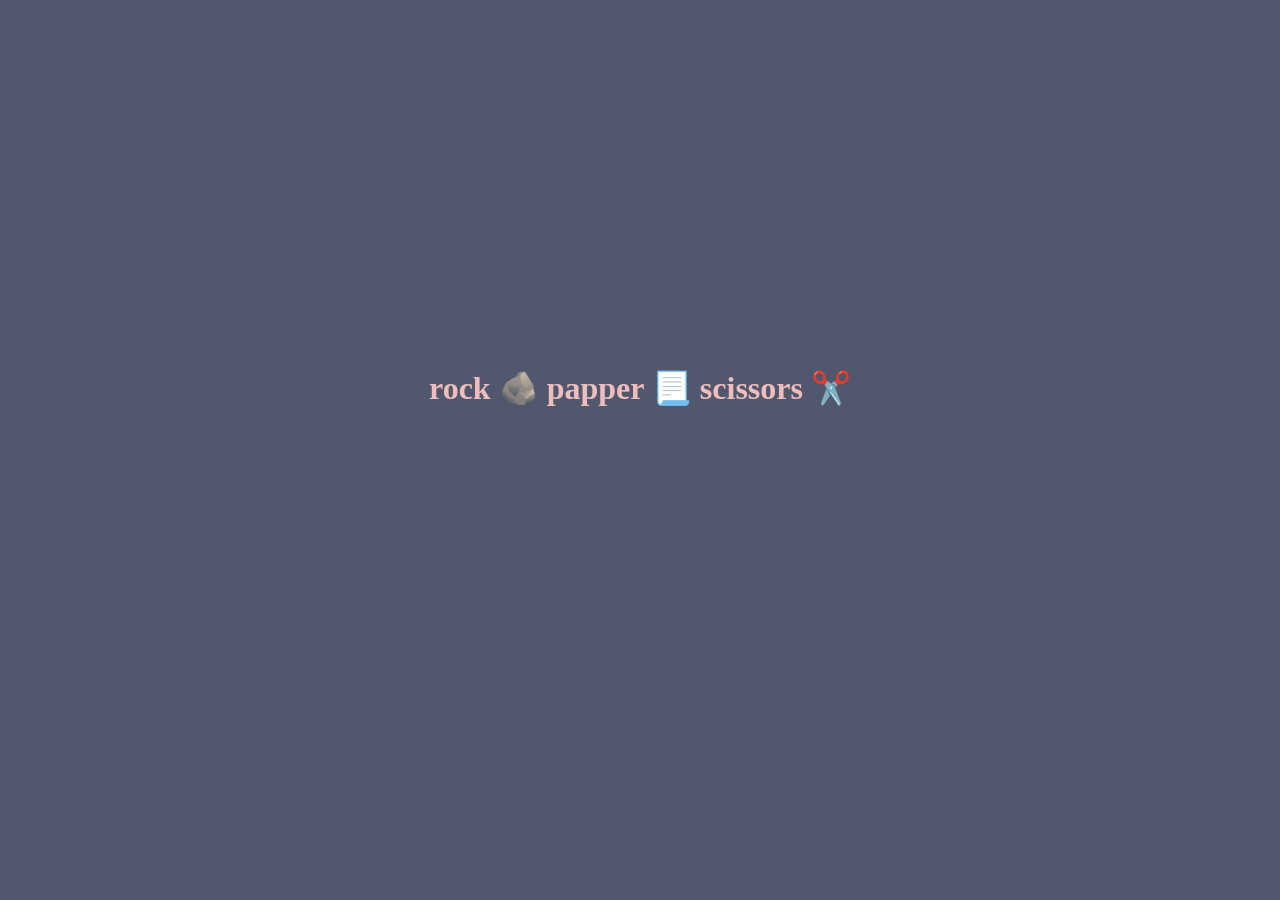
==== index.html @ f8d017e2 "made page look pretty with catppuccin colors while working in the chrome console" ====
<!DOCTYPE html>
<html lang="en">
  <head>
    <meta charset="UTF-8" />
    <meta name="viewport" content="width=device-width, initial-scale=1.0" />
    <title>Rock, Paper, Scissors</title>
    <link rel="stylesheet" href="styles.css" />
  </head>
  <body>
    <div class="container1">
        <h1>rock 🪨 papper 📃 scissors ✂️</h1>
    </div>
    
    <script src="script.js"></script>
  </body>
</html>
---- styles.css ----
body{
    background-color: #51576d;
}

.container1 {
  text-align: center;
  padding: 340px 0 0;
}

h1 {
    color: #eebebe;
}
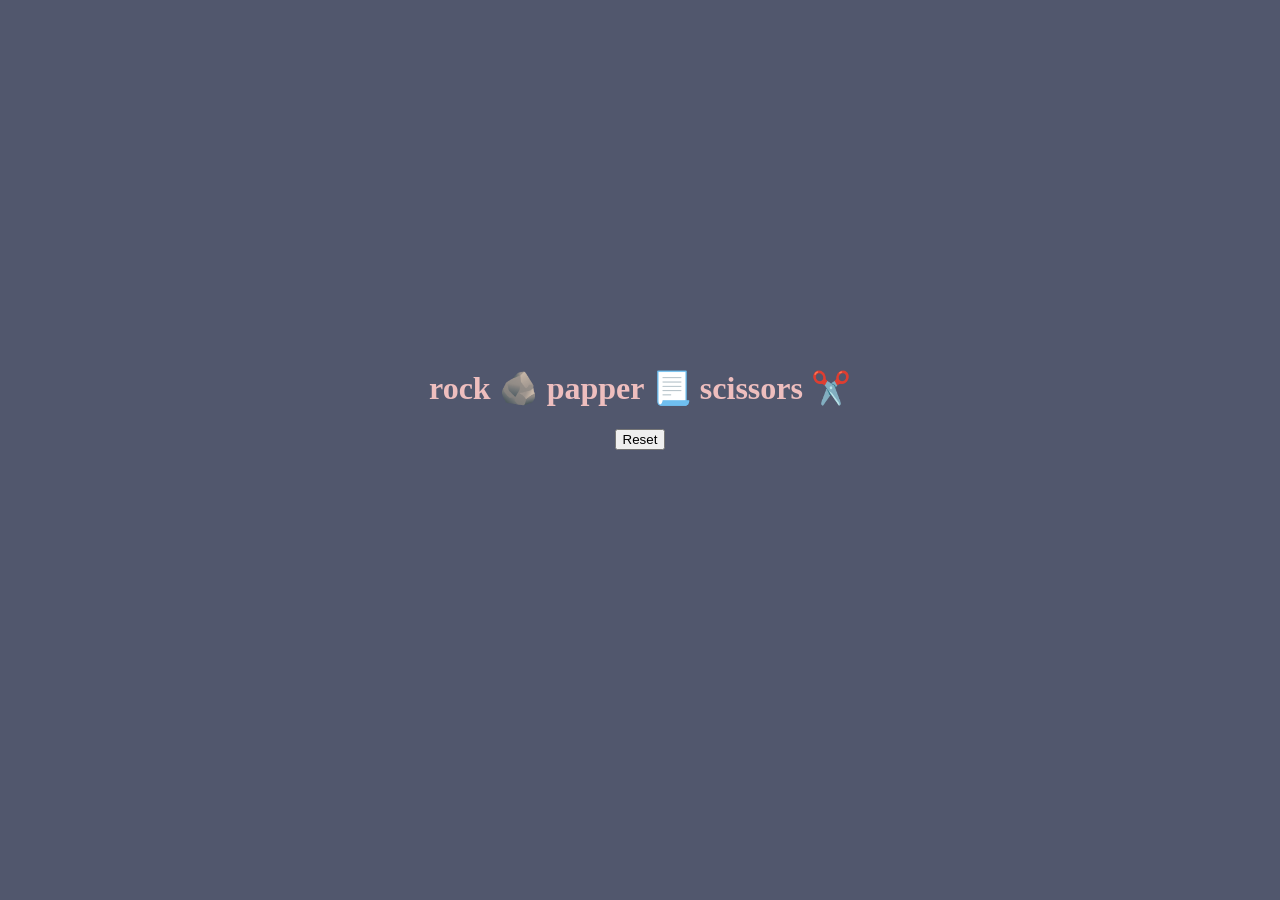
==== commit 28bd413f: "at this point, prompt and results are showing as as expected. figuring out how to display results to" ====
--- a/index.html
+++ b/index.html
@@ -8,9 +8,9 @@
   </head>
   <body>
     <div class="container1">
-        <h1>rock 🪨 papper 📃 scissors ✂️</h1>
+      <h1>rock 🪨 papper 📃 scissors ✂️</h1>
+      <button id="resetButton">Reset</button>
     </div>
-    
     <script src="script.js"></script>
   </body>
 </html>
--- a/styles.css
+++ b/styles.css
@@ -9,4 +9,9 @@
 
 h1 {
     color: #eebebe;
+}
+
+#resetbutton {
+  background-color: #ea999c;
+  color: #626880;
 }
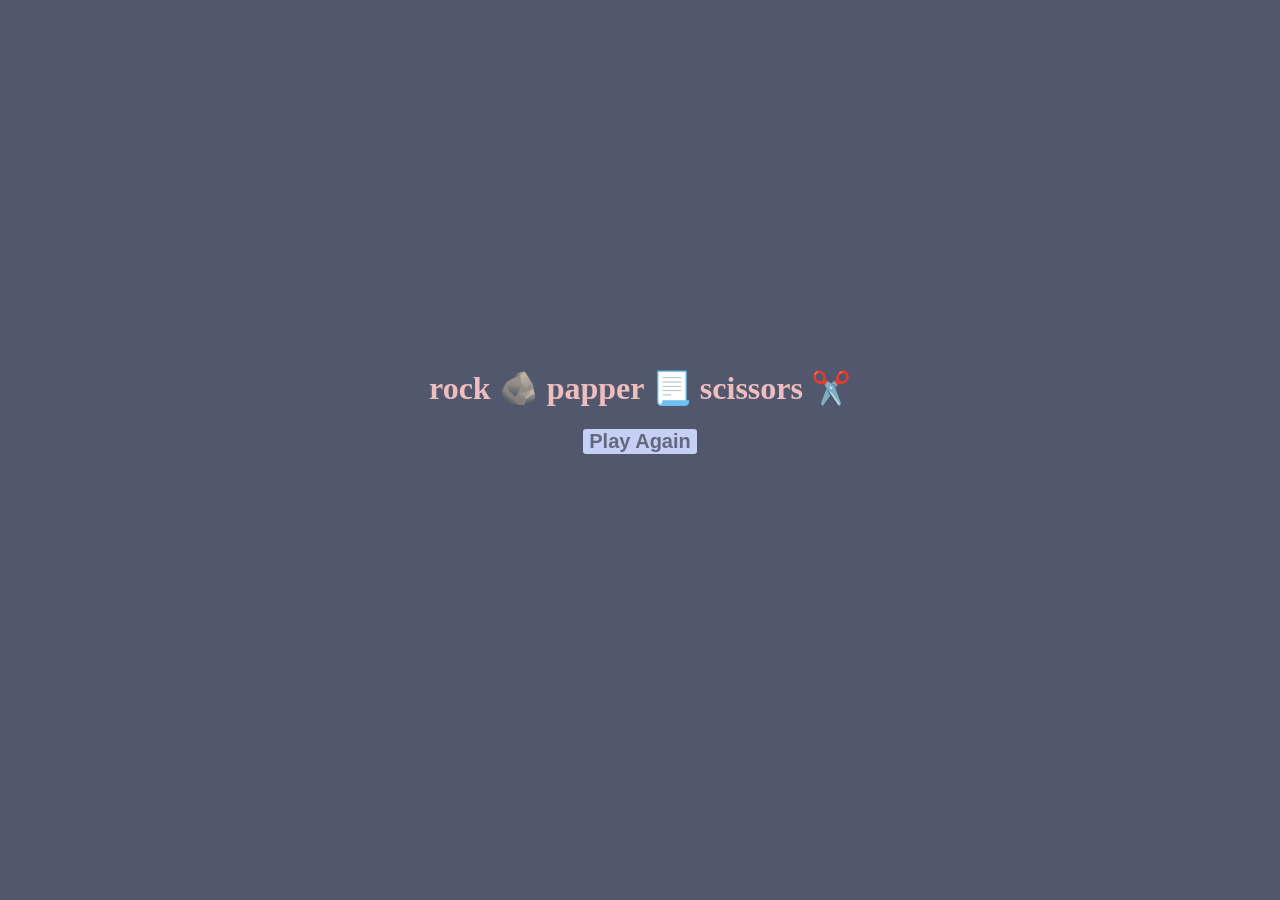
==== commit f7a25e09: "added styling to the results to stand out from background color & finished game logic. now anyone ca" ====
--- a/index.html
+++ b/index.html
@@ -9,8 +9,9 @@
   <body>
     <div class="container1">
       <h1>rock 🪨 papper 📃 scissors ✂️</h1>
-      <button id="resetButton">Reset</button>
+      <button id="resetButton">Play Again</button>
     </div>
+    <div id="result"></div>
     <script src="script.js"></script>
   </body>
 </html>
--- a/styles.css
+++ b/styles.css
@@ -1,5 +1,5 @@
-body{
-    background-color: #51576d;
+body {
+  background-color: #51576d;
 }
 
 .container1 {
@@ -8,10 +8,28 @@
 }
 
 h1 {
-    color: #eebebe;
+  color: #eebebe;
 }
 
-#resetbutton {
-  background-color: #ea999c;
+#resetButton {
+  background-color: #c6d0f5;
   color: #626880;
-}+  border: none;
+  border-radius: 3px;
+  font-weight: bold;
+  font-size: 20px;
+}
+
+#resetButton:hover {
+  background-color: #626880;
+  color: #c6d0f5;
+  border: #c6d0f5 solid 2px;
+  cursor: pointer;
+}
+
+#result {
+  margin-top: 20px;
+  font-size: 24px;
+  color: #eebebe;
+  text-align: center;
+}
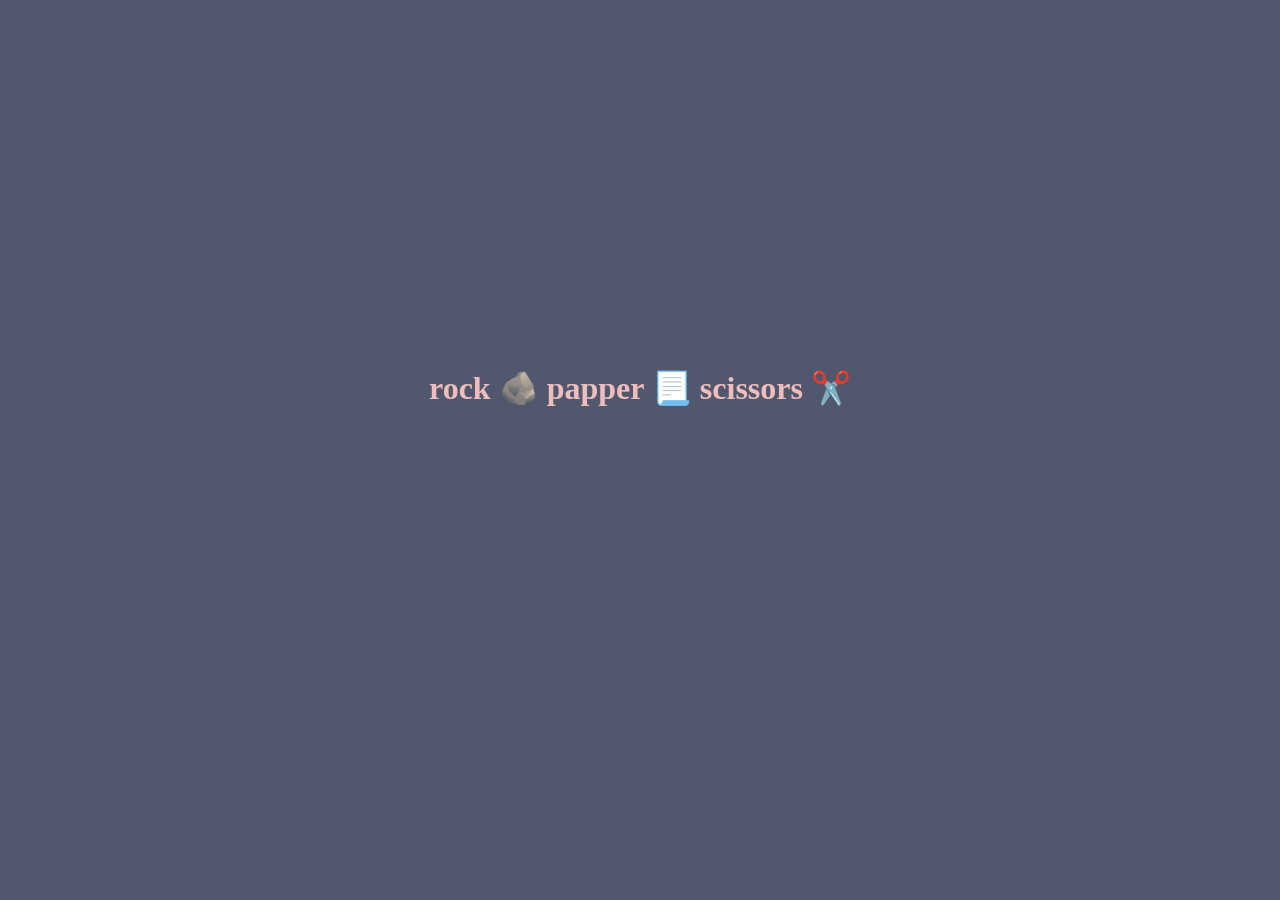
==== commit 2dee7591: "commented out my personal code from my js and html files so i can used code from The Odin Project." ====
--- a/index.html
+++ b/index.html
@@ -9,9 +9,13 @@
   <body>
     <div class="container1">
       <h1>rock 🪨 papper 📃 scissors ✂️</h1>
-      <button id="resetButton">Play Again</button>
+
+
+      <!--  my code for button "Play Again"-->
+      <!-- <button id="resetButton">Play Again</button> -->
     </div>
-    <div id="result"></div>
+    <!-- this div is to show results after submitting answer -->
+    <!-- <div id="result"></div> -->
     <script src="script.js"></script>
   </body>
 </html>
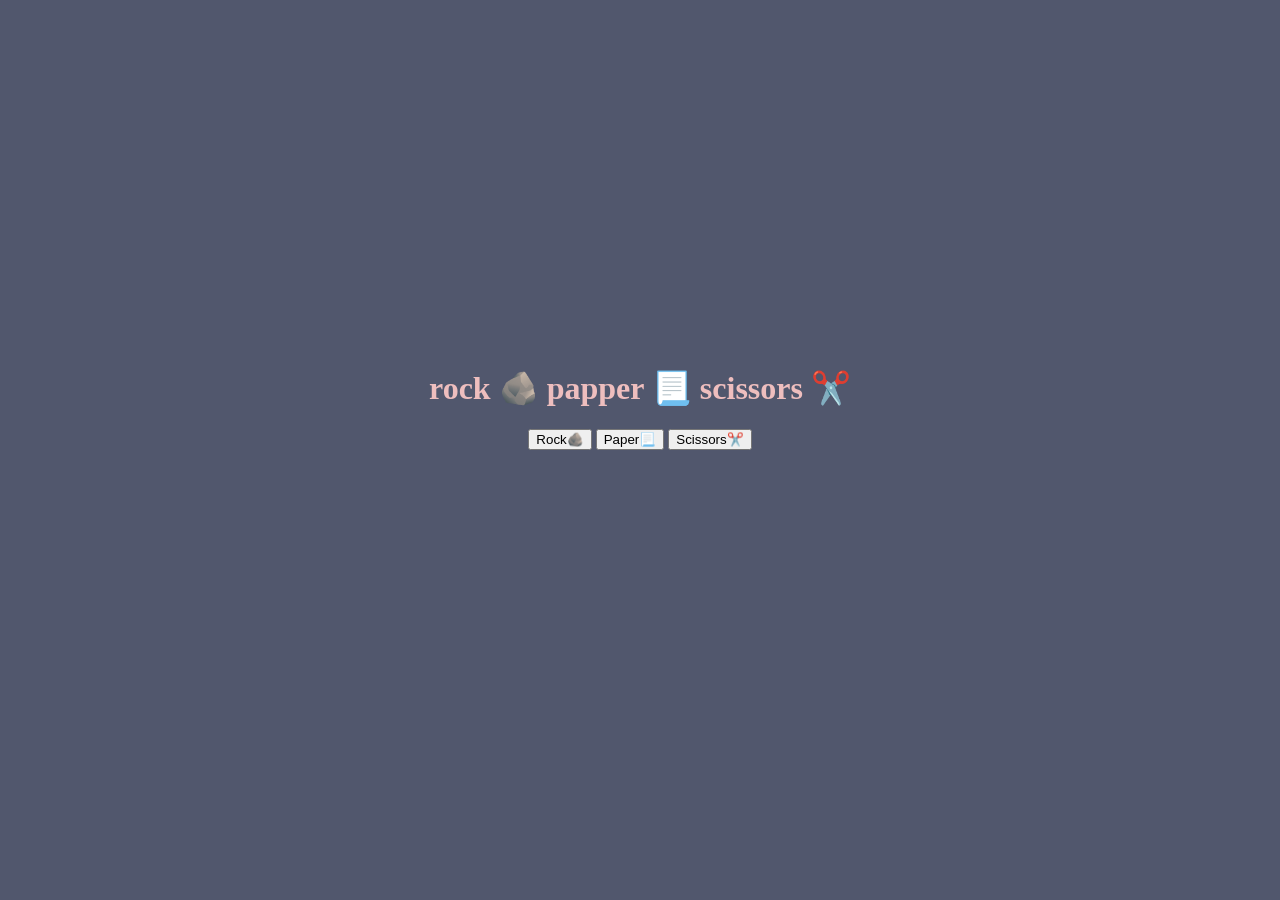
==== commit 64019fca: "Decided to delete old code to keep comments clean and to declutter code that was not needed." ====
--- a/index.html
+++ b/index.html
@@ -9,7 +9,12 @@
   <body>
     <div class="container1">
       <h1>rock 🪨 papper 📃 scissors ✂️</h1>
+      <!-- 3 buttons for selec ting rock, paper, or scissors -->
+      <button id="rock">Rock🪨</button>
+      <button id="paper">Paper📃</button>
+      <button id="scissors">Scissors✂️</button>
 
+      <!--  -->
 
       <!--  my code for button "Play Again"-->
       <!-- <button id="resetButton">Play Again</button> -->
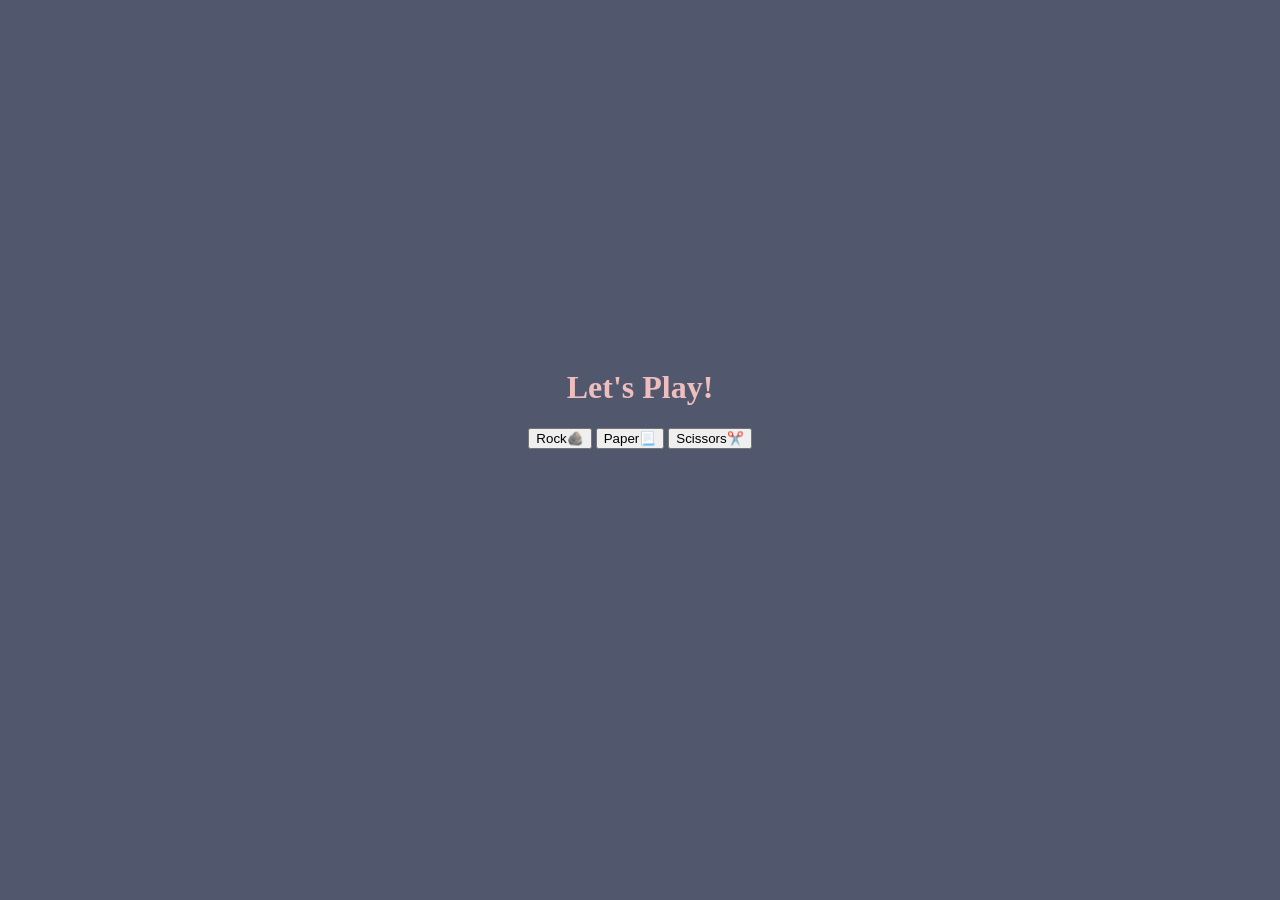
==== commit 45b56f29: "changed console.log's into DOM methods for results" ====
--- a/index.html
+++ b/index.html
@@ -8,19 +8,14 @@
   </head>
   <body>
     <div class="container1">
-      <h1>rock 🪨 papper 📃 scissors ✂️</h1>
+      <h1>Let's Play!</h1>
       <!-- 3 buttons for selec ting rock, paper, or scissors -->
       <button id="rock">Rock🪨</button>
       <button id="paper">Paper📃</button>
       <button id="scissors">Scissors✂️</button>
-
-      <!--  -->
-
-      <!--  my code for button "Play Again"-->
-      <!-- <button id="resetButton">Play Again</button> -->
     </div>
     <!-- this div is to show results after submitting answer -->
-    <!-- <div id="result"></div> -->
+    <div id="result"></div>
     <script src="script.js"></script>
   </body>
 </html>
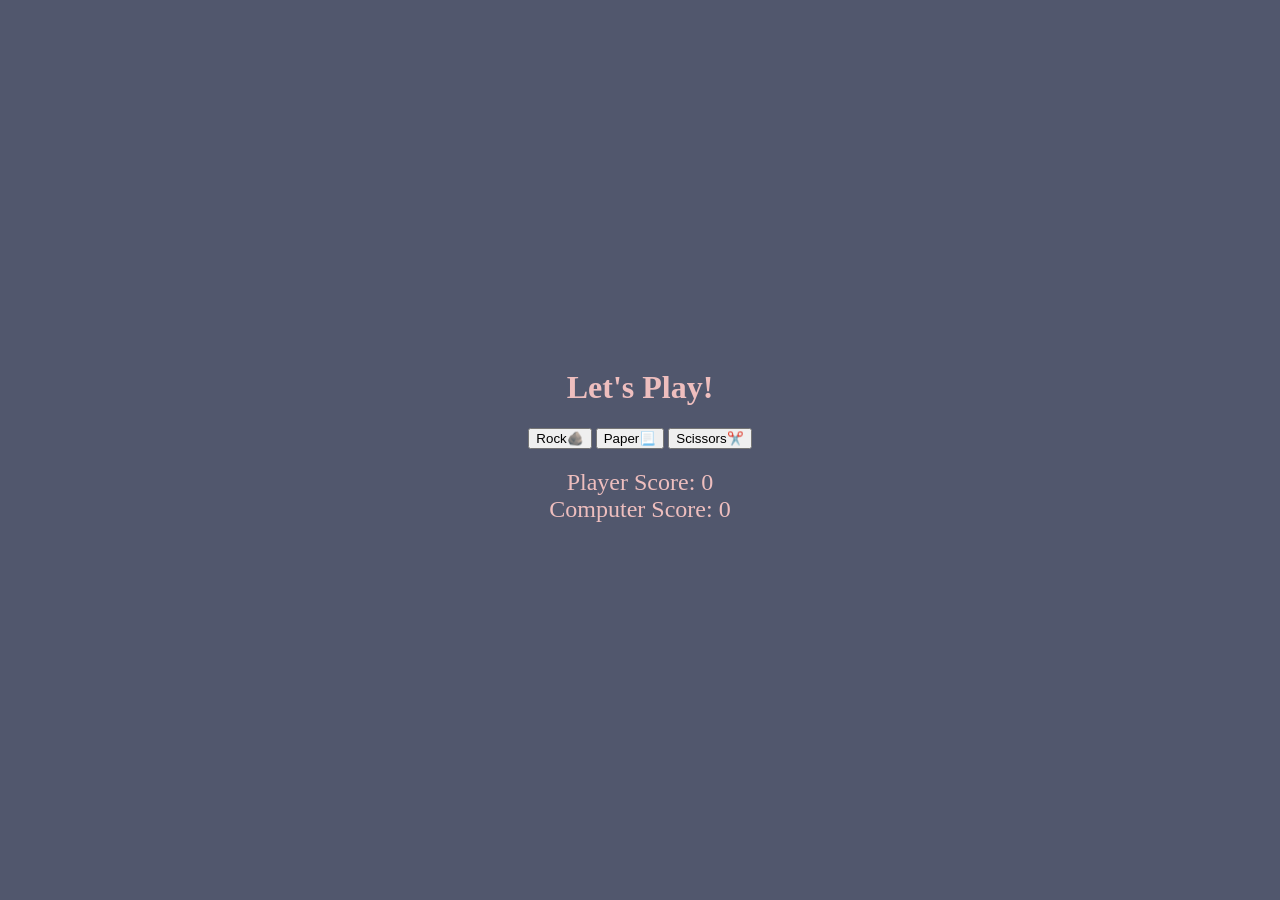
==== commit b067595d: "cleaned up more of the functionality of the button choices. changed html a bit and matched color of " ====
--- a/index.html
+++ b/index.html
@@ -16,6 +16,12 @@
     </div>
     <!-- this div is to show results after submitting answer -->
     <div id="result"></div>
+    <!-- Score tracking for player and computer -->
+    <div class="score">
+      <div id="humanScore">Player Score: 0</div>
+      <div id="computerScore">Computer Score: 0</div>
+      <div id="winner"></div>
+    </div>
     <script src="script.js"></script>
   </body>
 </html>
--- a/styles.css
+++ b/styles.css
@@ -11,25 +11,15 @@
   color: #eebebe;
 }
 
-#resetButton {
-  background-color: #c6d0f5;
-  color: #626880;
-  border: none;
-  border-radius: 3px;
-  font-weight: bold;
-  font-size: 20px;
-}
-
-#resetButton:hover {
-  background-color: #626880;
-  color: #c6d0f5;
-  border: #c6d0f5 solid 2px;
-  cursor: pointer;
-}
-
 #result {
   margin-top: 20px;
   font-size: 24px;
   color: #eebebe;
   text-align: center;
 }
+
+.score {
+  font-size: 24px;
+  color: #eebebe;
+  text-align: center;
+}
